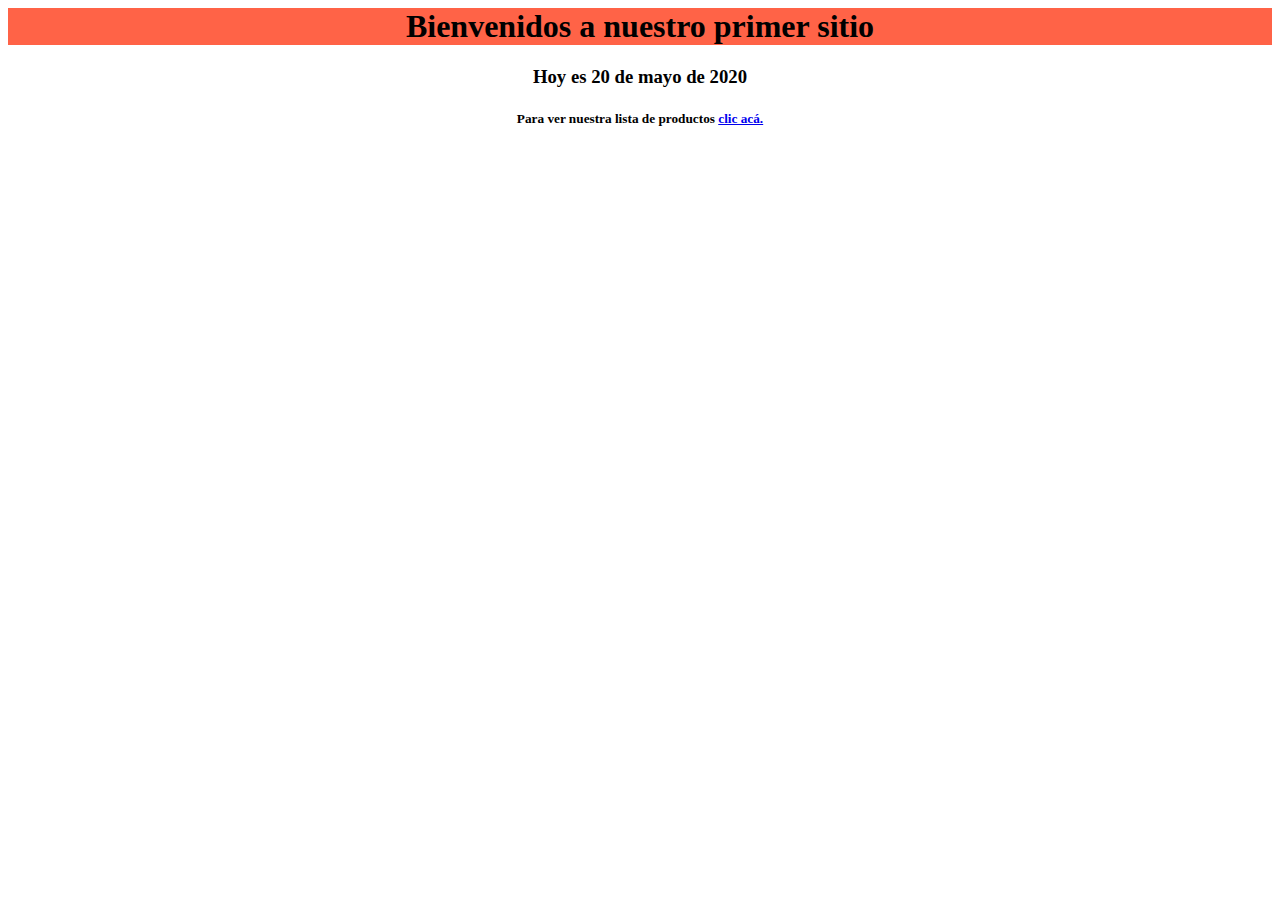
==== index.html @ 96f872da "h" ====
<html>
<head>
    <title>
        Nuestro sitio de prueba
    </title>
</head>
<body>
    <center>
        <h1 style="background-color:Tomato;">
            Bienvenidos a nuestro primer sitio
        </h1>
        <h3>
            Hoy es 20 de mayo de 2020
        </h3>
        <h5>
            Para ver nuestra lista de productos <a href="productos.html">clic acá.</a> 
       
        </h5>
    </center>
</body>
</html>
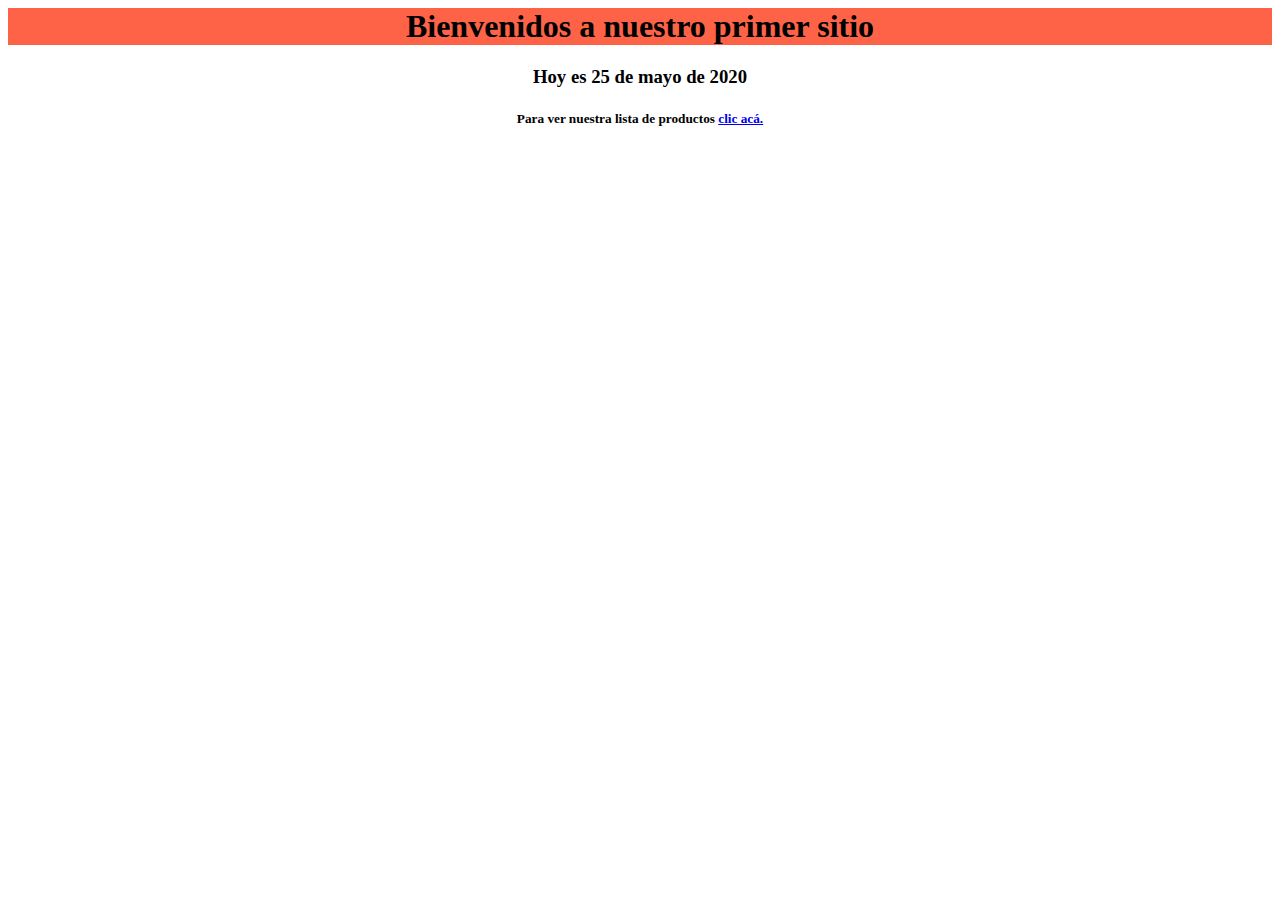
==== commit 92e478fb: "h" ====
--- a/index.html
+++ b/index.html
@@ -10,7 +10,7 @@
             Bienvenidos a nuestro primer sitio
         </h1>
         <h3>
-            Hoy es 20 de mayo de 2020
+            Hoy es 25 de mayo de 2020
         </h3>
         <h5>
             Para ver nuestra lista de productos <a href="productos.html">clic acá.</a> 
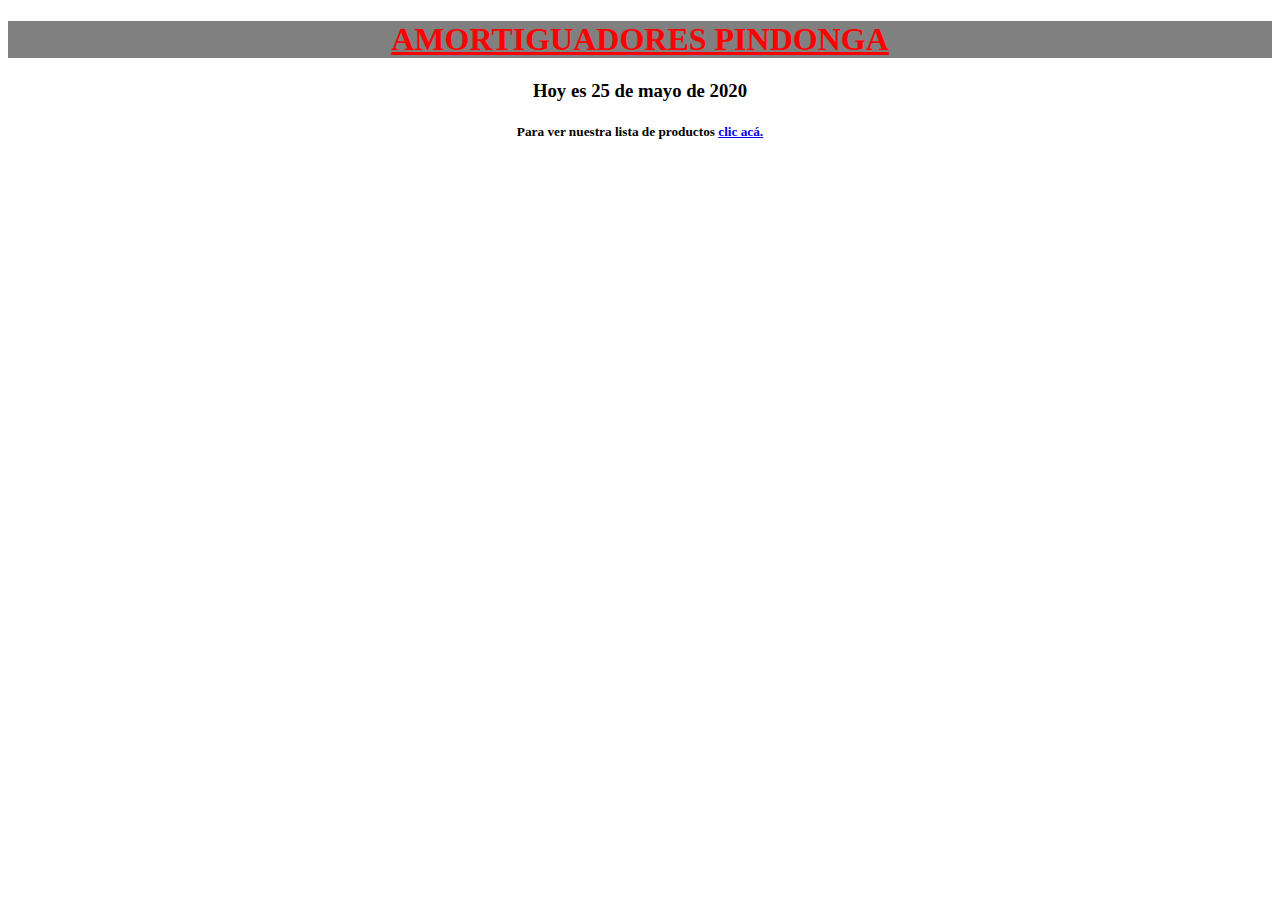
==== commit e780ba8f: "g" ====
--- a/index.html
+++ b/index.html
@@ -1,13 +1,16 @@
+<!DOCTYPE html>
 <html>
 <head>
+    <link rel="stylesheet" type="text/css" href="Mi estilo.css">
     <title>
         Nuestro sitio de prueba
     </title>
 </head>
+<html>
 <body>
     <center>
-        <h1 style="background-color:Tomato;">
-            Bienvenidos a nuestro primer sitio
+        <h1 style="background-color:grey;">
+            AMORTIGUADORES PINDONGA
         </h1>
         <h3>
             Hoy es 25 de mayo de 2020
--- a/Mi estilo.css
+++ b/Mi estilo.css
@@ -0,0 +1,75 @@
+head
+    
+     .center{
+            text-align:center;
+            color:red;
+        }
+        
+        
+      ul {
+        list-style-type: none;
+        margin: 0;
+        padding: 0;
+        overflow: hidden;
+        background-color:black;
+      }
+      
+      li {
+        float: center;
+      }
+      
+      li a {
+        display: block;
+        color: white;
+        text-align: center;
+        padding: 14px 16px;
+        text-decoration: none;
+      }
+      
+      li a:hover {
+        background-color:gray;
+        
+       }  
+      div.gallery {
+        margin: 5px;
+        border: 1px solid #ccc;
+        float: left;
+        width: 180px;
+      }
+      
+      div.gallery:hover {
+        border: 1px solid #777;
+      }
+      
+      div.gallery img {
+        width: 100%;
+        height: auto;
+      }
+      
+      div.desc {
+        padding: 15px;
+        text-align: center;
+      }
+      
+      body{
+        background-color:aliceblue(116, 172, 236);
+    }
+    
+    h1 {
+      color: red;
+      text-align: center;
+      text-decoration: underline;
+      }
+      h2 {
+        background-color: gray;
+        color:black;
+        text-align: center;
+        }
+        h3 {
+          color: black;
+          text-align: center;
+          }
+    
+
+
+    
